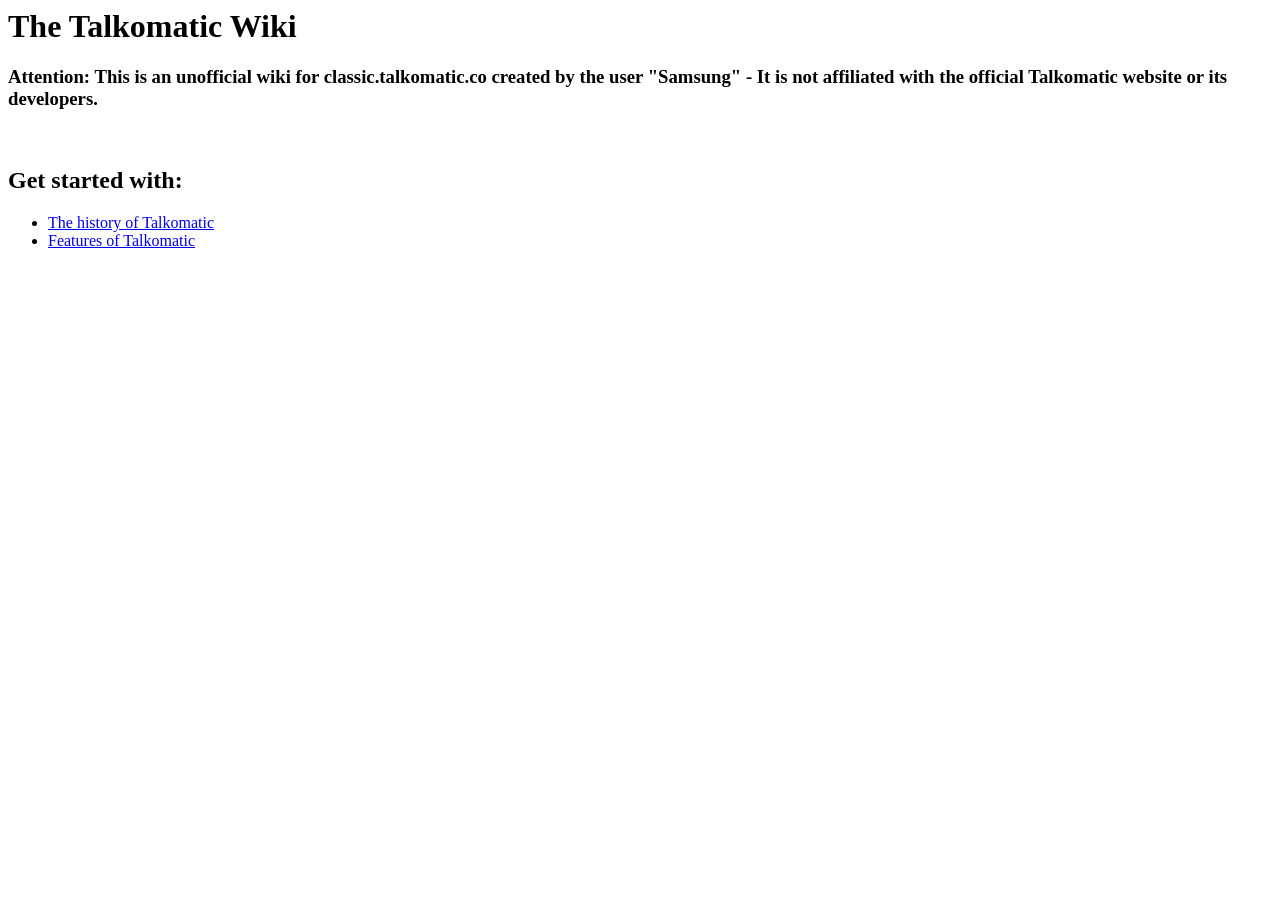
==== index.html @ 407ea5a6 "Rename main.html to index.html" ====
<head>
    <title>Talkomatic Wiki</title>
</head>
<body>
    <h1>The Talkomatic Wiki</h1>
    <h3>Attention: This is an unofficial wiki for classic.talkomatic.co created by the user "Samsung" - It is not affiliated with the official Talkomatic website or its developers.</h3><br/>
    <h2>Get started with:</h2>
    <ul>
        <li><a href="history.html">The history of Talkomatic</a></li>
        <li><a href="features.html">Features of Talkomatic</a></li>
    </ul>
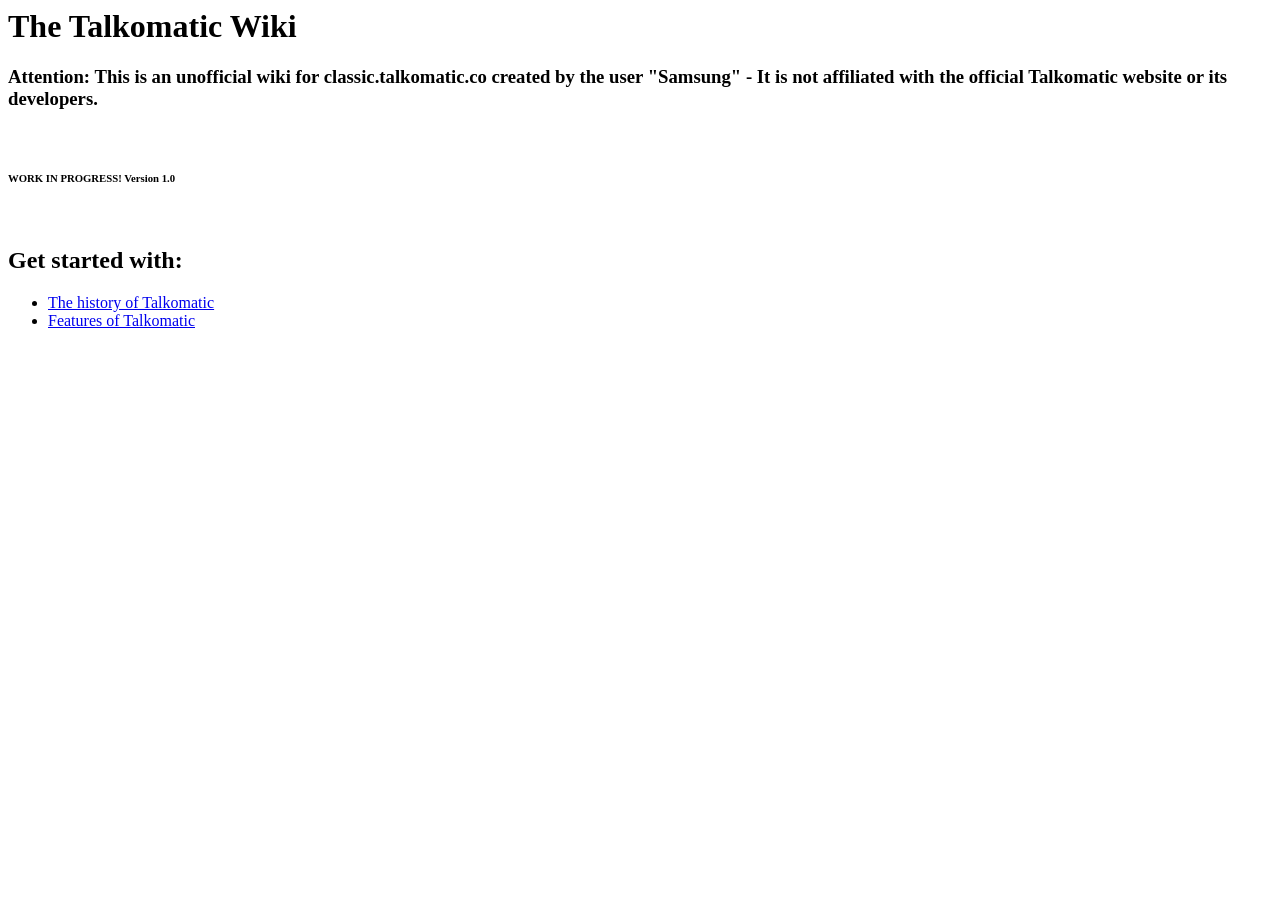
==== commit 809343f1: "Update index.html" ====
--- a/index.html
+++ b/index.html
@@ -4,6 +4,7 @@
 <body>
     <h1>The Talkomatic Wiki</h1>
     <h3>Attention: This is an unofficial wiki for classic.talkomatic.co created by the user "Samsung" - It is not affiliated with the official Talkomatic website or its developers.</h3><br/>
+    <h6>WORK IN PROGRESS! Version 1.0</h6><br/>
     <h2>Get started with:</h2>
     <ul>
         <li><a href="history.html">The history of Talkomatic</a></li>
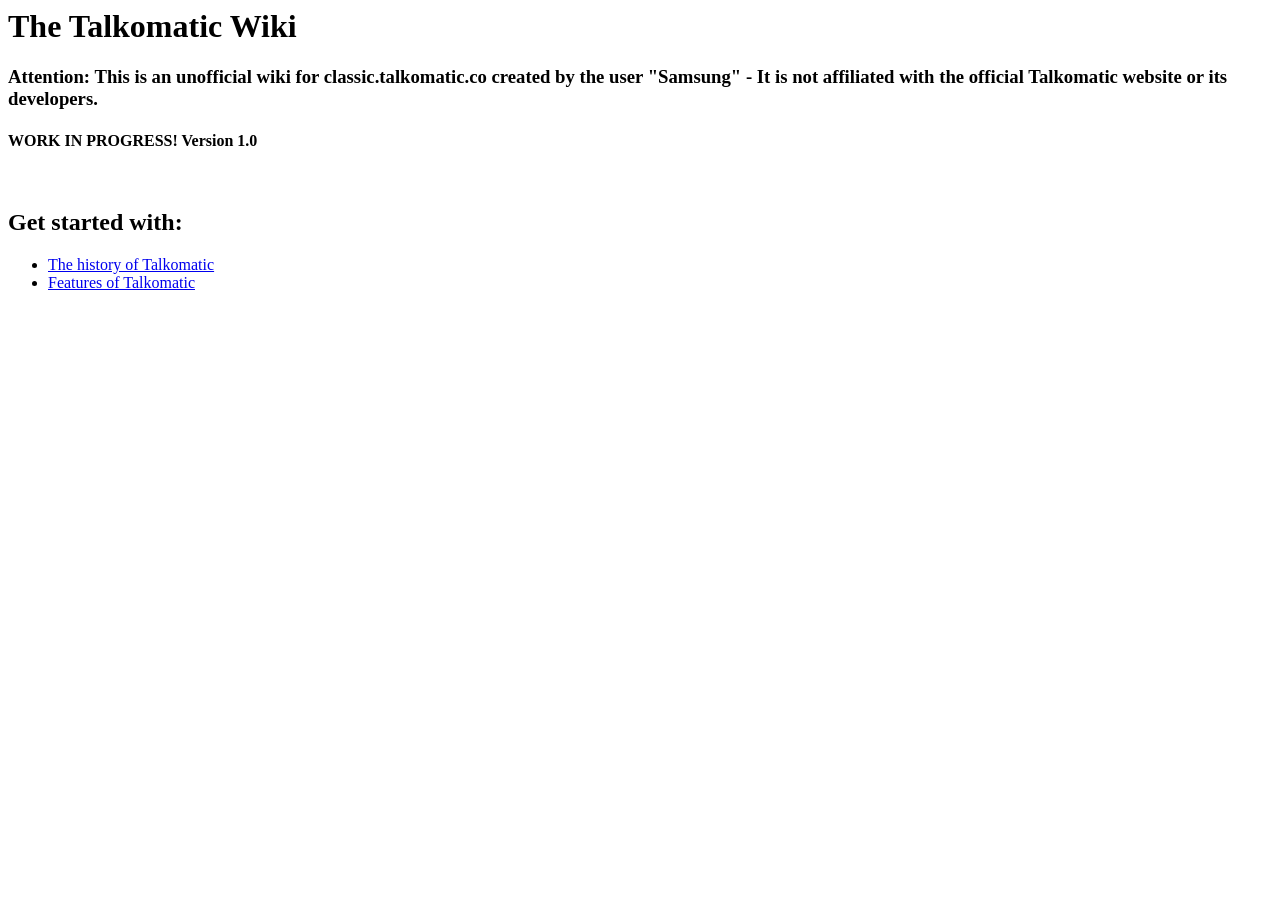
==== commit 029f8a9d: "Update index.html" ====
--- a/index.html
+++ b/index.html
@@ -3,8 +3,8 @@
 </head>
 <body>
     <h1>The Talkomatic Wiki</h1>
-    <h3>Attention: This is an unofficial wiki for classic.talkomatic.co created by the user "Samsung" - It is not affiliated with the official Talkomatic website or its developers.</h3><br/>
-    <h6>WORK IN PROGRESS! Version 1.0</h6><br/>
+    <h3>Attention: This is an unofficial wiki for classic.talkomatic.co created by the user "Samsung" - It is not affiliated with the official Talkomatic website or its developers.</h3>
+    <h4>WORK IN PROGRESS! Version 1.0</h4><br/>
     <h2>Get started with:</h2>
     <ul>
         <li><a href="history.html">The history of Talkomatic</a></li>
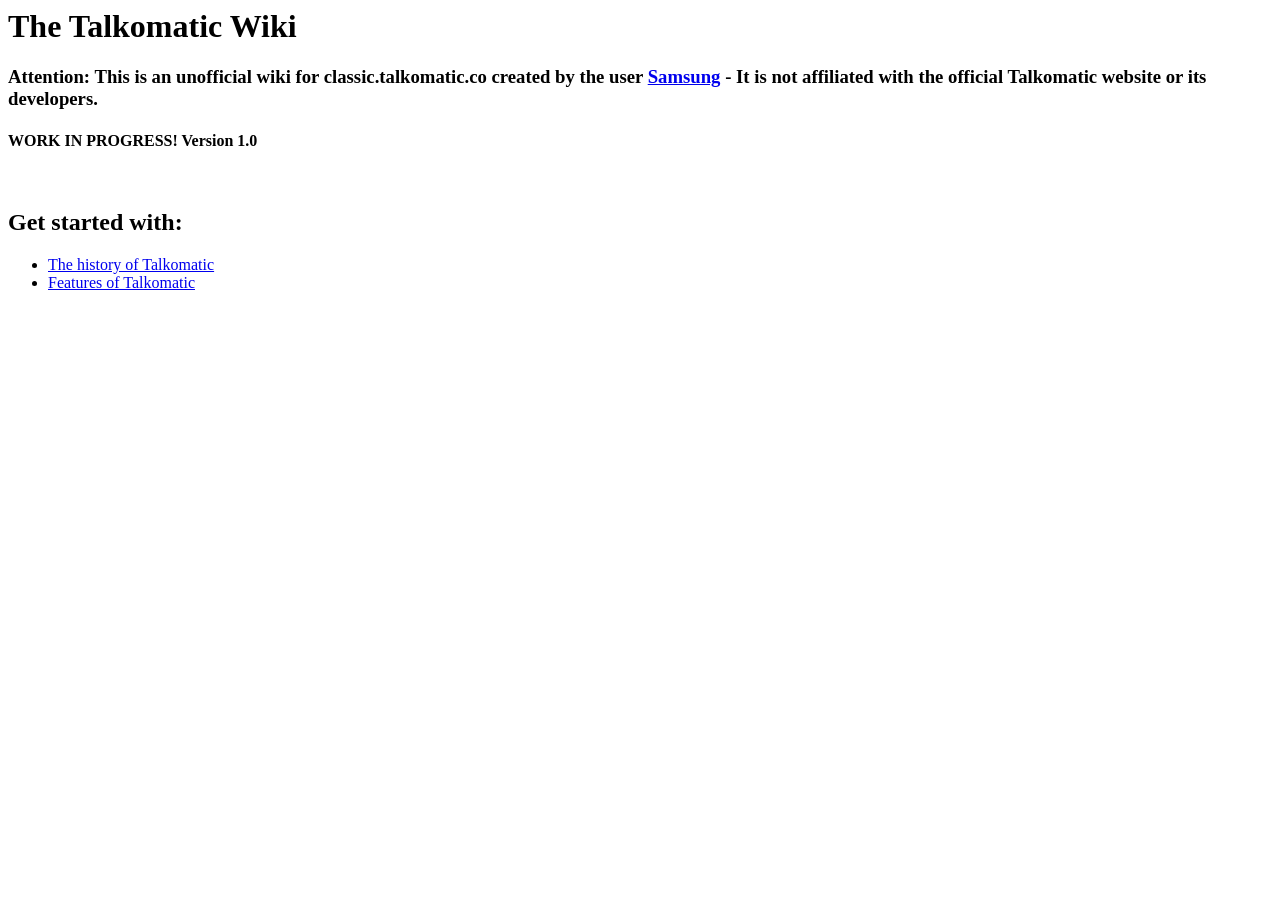
==== commit b4404170: "Update index.html" ====
--- a/index.html
+++ b/index.html
@@ -3,7 +3,7 @@
 </head>
 <body>
     <h1>The Talkomatic Wiki</h1>
-    <h3>Attention: This is an unofficial wiki for classic.talkomatic.co created by the user "Samsung" - It is not affiliated with the official Talkomatic website or its developers.</h3>
+    <h3>Attention: This is an unofficial wiki for classic.talkomatic.co created by the user <a href="https://github.com/samsungtbots">Samsung</a> - It is not affiliated with the official Talkomatic website or its developers.</h3>
     <h4>WORK IN PROGRESS! Version 1.0</h4><br/>
     <h2>Get started with:</h2>
     <ul>
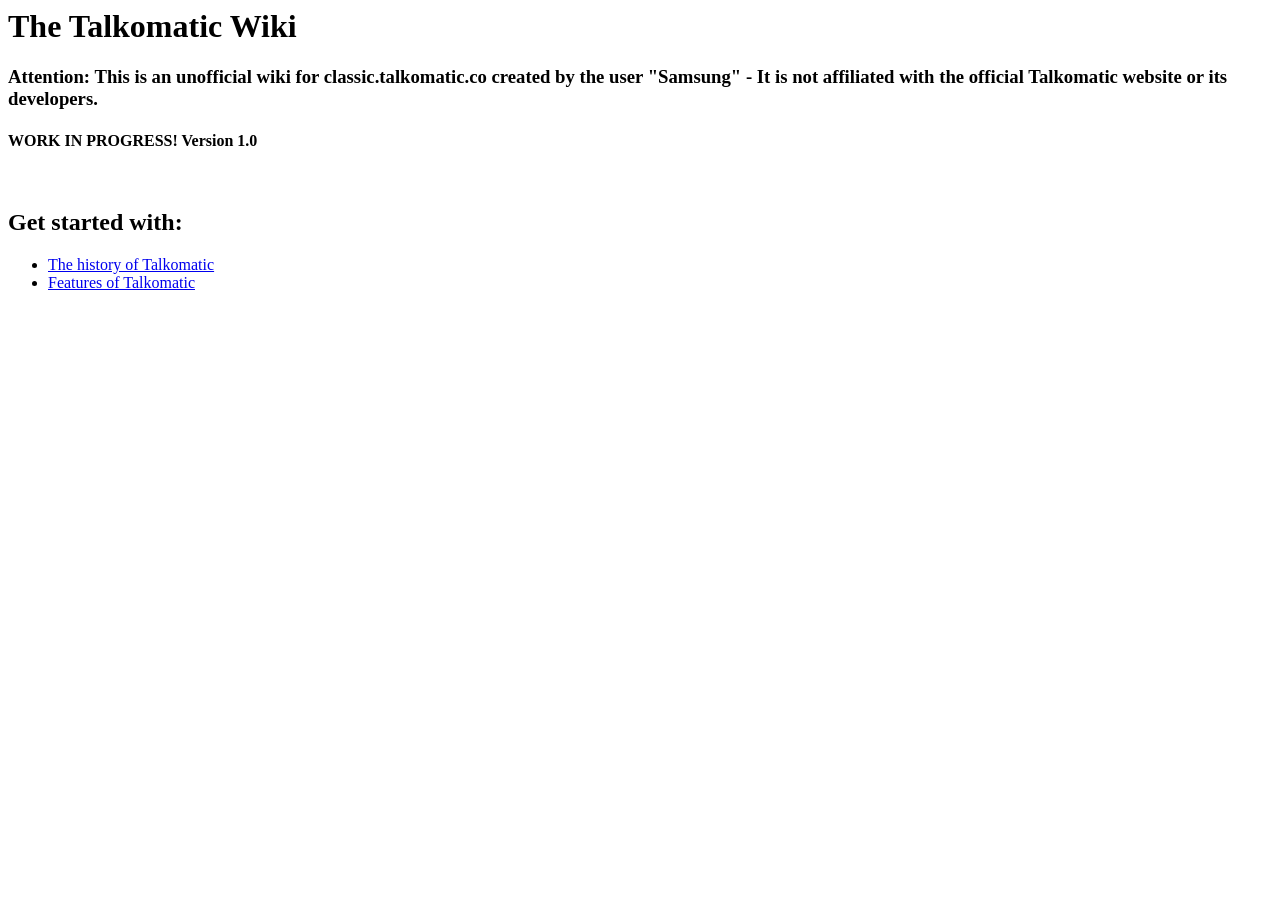
==== commit 88321168: "Add files via upload" ====
--- a/index.html
+++ b/index.html
@@ -3,7 +3,7 @@
 </head>
 <body>
     <h1>The Talkomatic Wiki</h1>
-    <h3>Attention: This is an unofficial wiki for classic.talkomatic.co created by the user <a href="https://github.com/samsungtbots">Samsung</a> - It is not affiliated with the official Talkomatic website or its developers.</h3>
+    <h3>Attention: This is an unofficial wiki for classic.talkomatic.co created by the user "Samsung" - It is not affiliated with the official Talkomatic website or its developers.</h3>
     <h4>WORK IN PROGRESS! Version 1.0</h4><br/>
     <h2>Get started with:</h2>
     <ul>
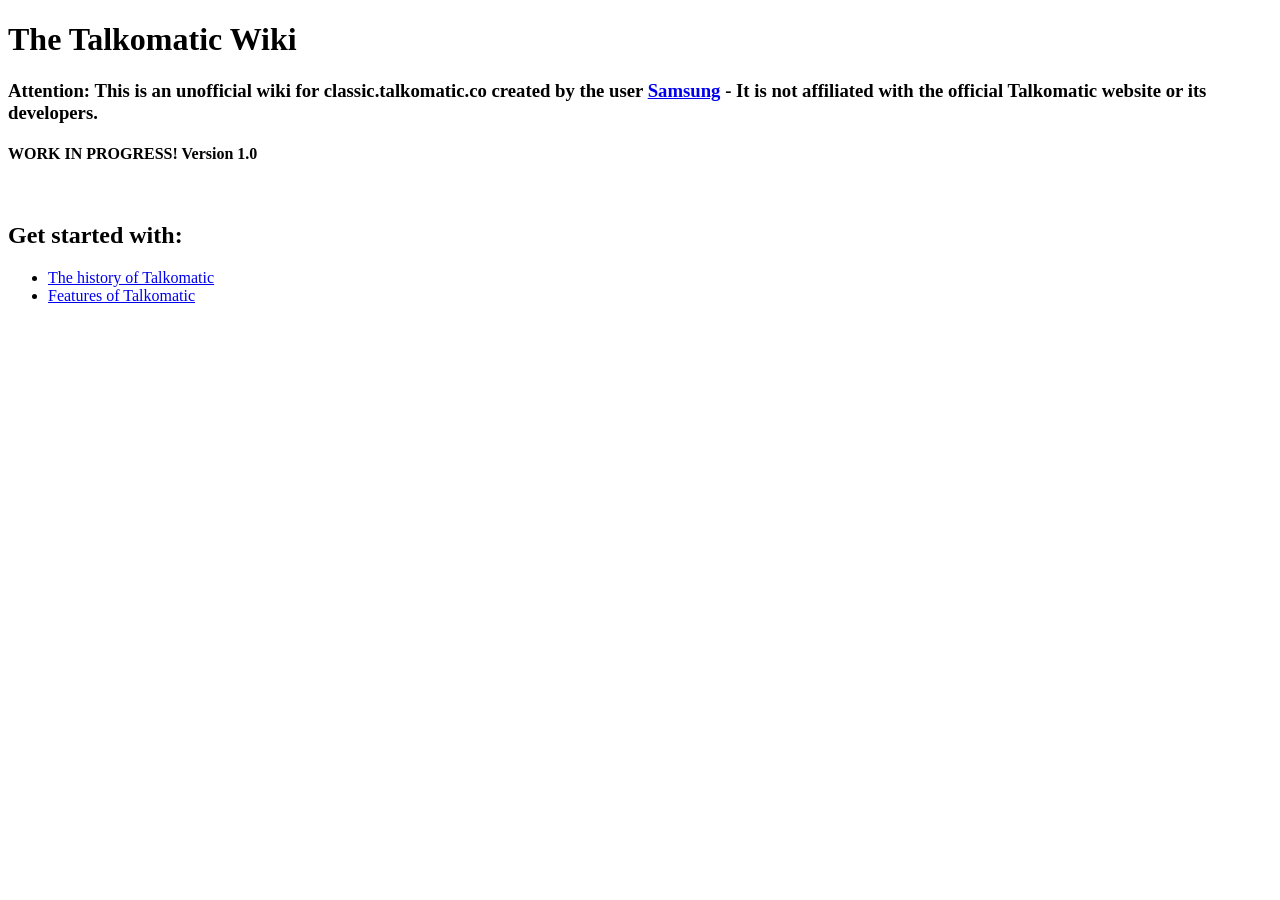
==== commit e81f7fd6: "Add files via upload" ====
--- a/index.html
+++ b/index.html
@@ -1,12 +1,16 @@
-<head>
-    <title>Talkomatic Wiki</title>
-</head>
-<body>
-    <h1>The Talkomatic Wiki</h1>
-    <h3>Attention: This is an unofficial wiki for classic.talkomatic.co created by the user "Samsung" - It is not affiliated with the official Talkomatic website or its developers.</h3>
-    <h4>WORK IN PROGRESS! Version 1.0</h4><br/>
-    <h2>Get started with:</h2>
-    <ul>
-        <li><a href="history.html">The history of Talkomatic</a></li>
-        <li><a href="features.html">Features of Talkomatic</a></li>
-    </ul>
+<!doctype html>
+<html>
+    <head>
+        <title>Talkomatic Wiki</title>
+    </head>
+    <body>
+        <h1>The Talkomatic Wiki</h1>
+        <h3>Attention: This is an unofficial wiki for classic.talkomatic.co created by the user <a href="https://github.com/samsungtbots">Samsung</a> - It is not affiliated with the official Talkomatic website or its developers.</h3>
+        <h4>WORK IN PROGRESS! Version 1.0</h4><br/>
+        <h2>Get started with:</h2>
+        <ul>
+            <li><a href="history.html">The history of Talkomatic</a></li>
+            <li><a href="features.html">Features of Talkomatic</a></li>
+        </ul>
+    </body>
+</html>
